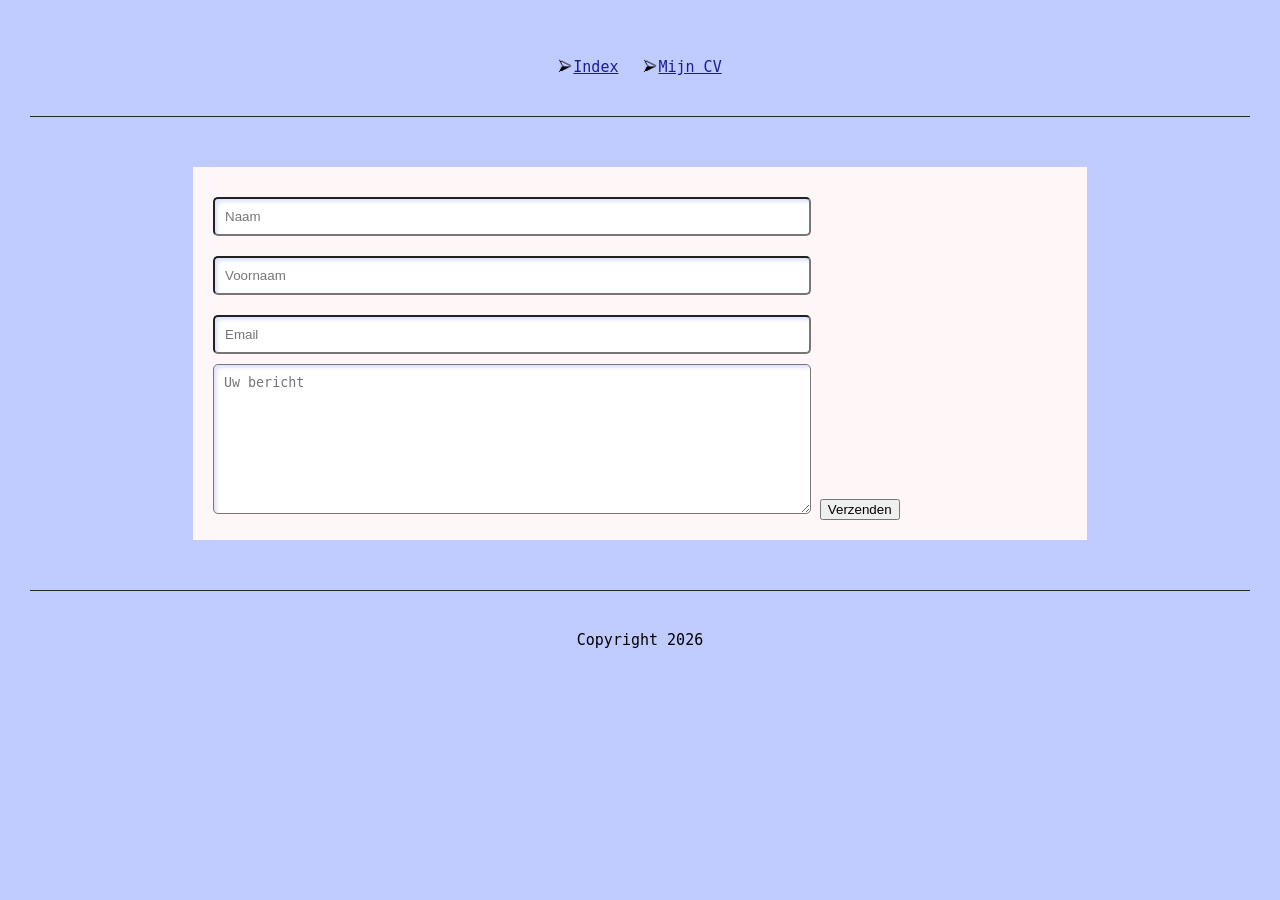
==== Contact.html @ 83547958 "Add files via upload" ====
<!DOCTYPE html>
<html lang="nl">
<head>
    <meta charset="UTF-8">
    <title>Contactformulier</title>
    <link rel="stylesheet" type="text/css" href="Opmaak.css">
</head>
<body>
    <header>
        <menu>
            <li><a href="Index.html">Index</a></li>
            <li><a href="mijncv.html">Mijn CV</a></li>
        </menu>
    </header>
    <div>
    <form action="verzenden.php" method="post">
        <input type="text" placeholder="Naam" name="naam" required>
        <br>
        <input type="text" placeholder="Voornaam" name="Voornaam" required>
        <br>
        <input type="email" placeholder="Email" name="email" required>
        <br>
        <textarea placeholder="Uw bericht" name="bericht" required></textarea>
        <button type="submit">Verzenden</button>
    </form>
    </div>
    <footer>
    <p>Copyright 2026</p>
    </footer>
</body>
</html>
---- Opmaak.css ----
body {
    background-color: #c0ccff; 
    padding: 10px;
    font-family: monospace;
    font-size: 15px;
    margin-left: 20px;
    margin-right: 20px;
}
div {
    background-color: #fff7f7;
    padding: 20px;
    margin: 50px auto;
    width: 70%;
}
menu {
    display: flex;
    justify-content: center;
    gap: 25px;
    list-style-type: "⮚";
    padding: 0;
}
a {
  color: rgb(27, 27, 147);
}
a:hover {
  color: rgb(224, 80, 95);
}
header {
    background-color: #c0ccff;
    padding: 25px;
    border-bottom: 1px solid rgb(40, 40, 40);
    
}
table {
    width: 100%;
    border-collapse: collapse;
    justify-content: center;
}
th {
    border: 2px solid rgb(40, 40, 40);
    padding: 10px;
    text-align: center;
    font-size: 18px;
    width: 100px;
    background-color: #e4ae98;
}
td {
    border: 1px solid rgb(40, 40, 40);
    padding: 10px;
    text-align: left;
    font-size: 15px;
    width: 100px;
}
footer {
    background-color: #c0ccff;
    padding: 25px;
    border-top: 1px solid rgb(40, 40, 40);
    text-align: center;
}
img {
    width: 200px;
    height: auto;
    display: block;
    margin: 20px auto;
}
input {
    padding: 10px;
    margin: 10px 0;
    width: 70%;
    box-sizing: border-box;
    border-radius: 5px; box-shadow: inset 3px 3px 3px rgba(192, 204, 255, 0.5);
}
textarea {
    padding: 10px;
    width: 70%;
    height: 150px;
    box-sizing: border-box;
    border-radius: 5px; box-shadow: inset 3px 3px 3px rgba(192, 204, 255, 0.5);
}
button:active {
    background-color: rgb(224, 80, 95);
    color: white;
}
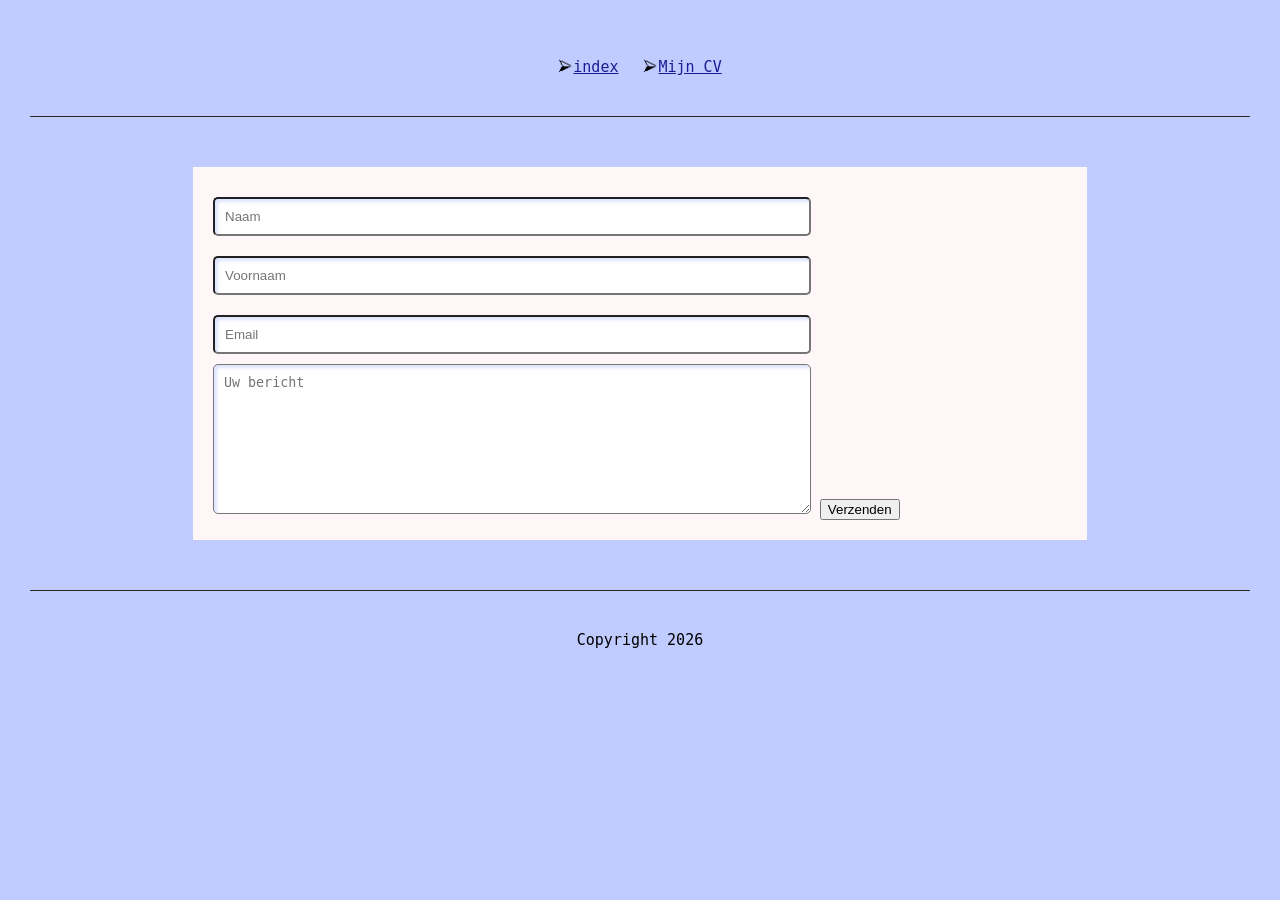
==== commit 3bf87e95: "Fix HTML formatting in Contact.html" ====
--- a/Contact.html
+++ b/Contact.html
@@ -8,7 +8,7 @@
 <body>
     <header>
         <menu>
-            <li><a href="Index.html">Index</a></li>
+            <li><a href="Index.html">index</a></li>
             <li><a href="mijncv.html">Mijn CV</a></li>
         </menu>
     </header>
@@ -28,4 +28,4 @@
     <p>Copyright 2026</p>
     </footer>
 </body>
-</html>+</html>
